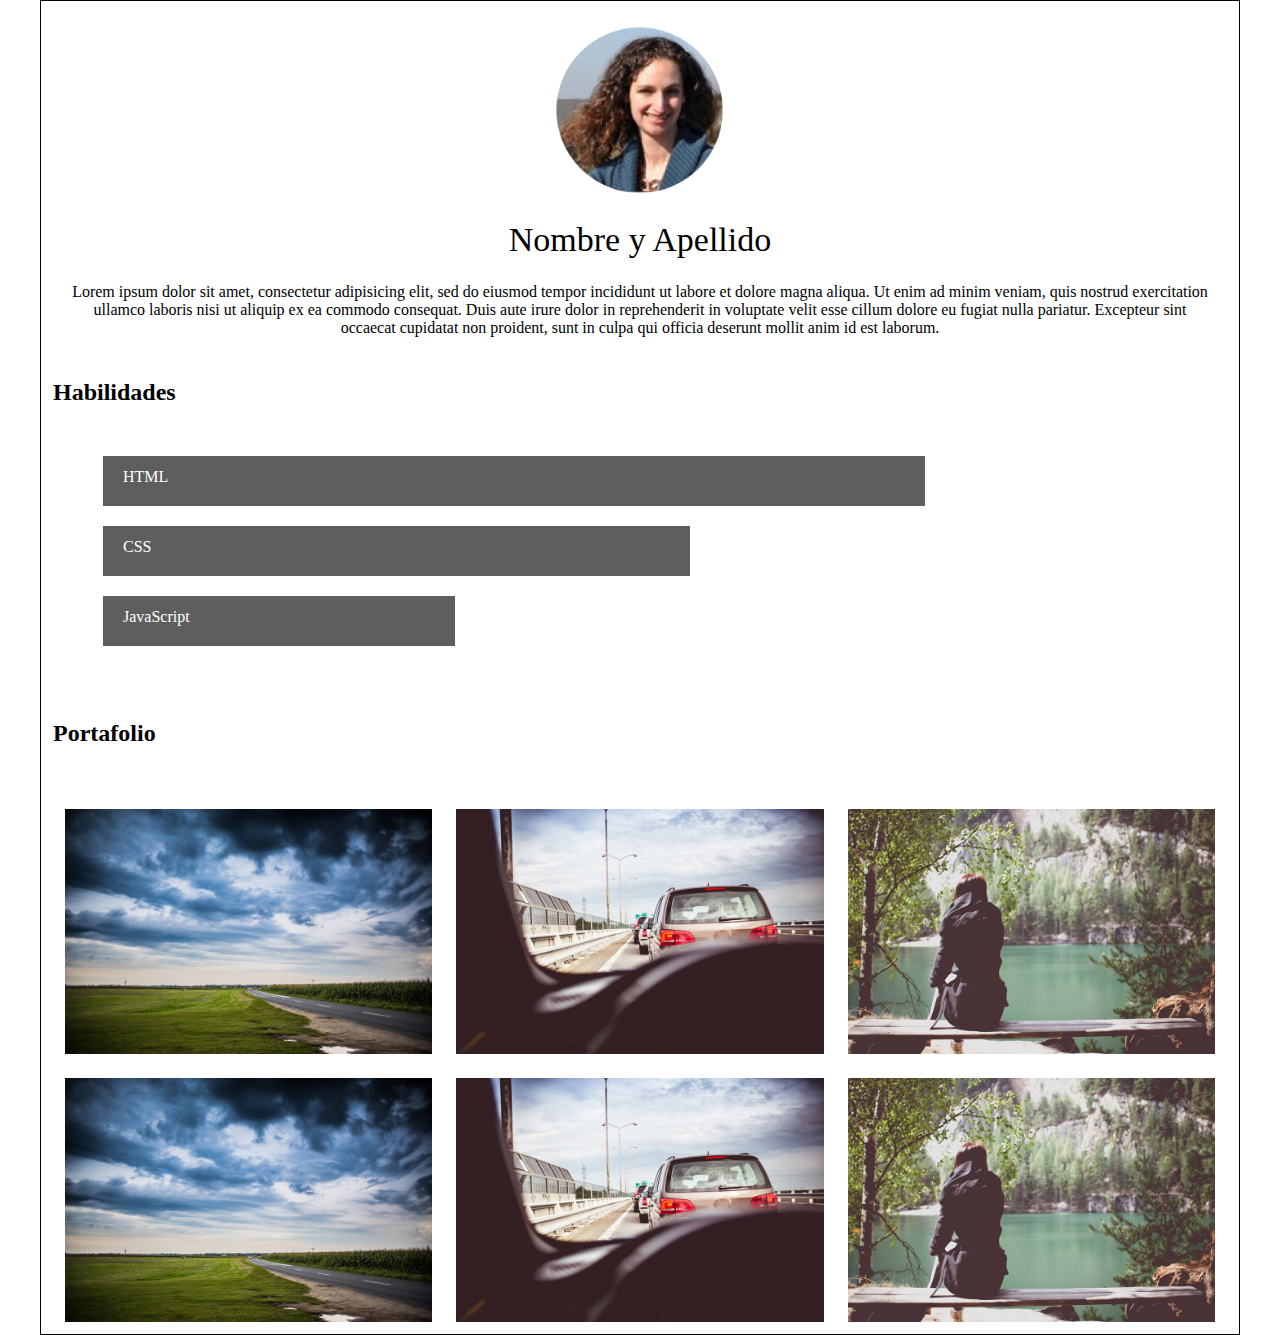
==== coder-detail.html @ a44571d0 "primer commit" ====
<!DOCTYPE html>
<html lang="en">
<head>
  <meta charset="UTF-8">
  <title>Coder Detail</title>
  <link rel="stylesheet" type="text/css" href="css/styles.css">
</head>
<body>
	<div class="conteiner">
    	<header>
      		<div class="row">
        		<div class="col-12">
          			<img class="col-2" src="img/circulo.png">
          			<div class="col-3">Nombre y Apellido</div>
          			<p class="col-12">Lorem ipsum dolor sit amet, consectetur adipisicing elit, sed do eiusmod
      					tempor incididunt ut labore et dolore magna aliqua. Ut enim ad minim
      					veniam, quis nostrud exercitation ullamco laboris nisi ut aliquip ex ea
      					commodo consequat. Duis aute irure dolor in reprehenderit in voluptate
      					velit esse cillum dolore eu fugiat nulla pariatur. Excepteur sint occaecat
      					cupidatat non proident, sunt in culpa qui officia deserunt mollit anim id
      					est laborum.
      					</p>
      					<h2>Habilidades</h2>
      					<div class="barra uno">HTML</div>
      					<div class="barra dos">CSS</div>
      					<div class="barra tres">JavaScript</div>
        		</div>
        	</div>

      <section class="cuerpo">
        <section class="row">
        	<section class="col-12">
        		<h2>Portafolio</h2>
    				<img class="col-4" src="img/p5.jpg">
    				<img class="col-4" src="img/p6.jpg">
    				<img class="col-4" src="img/p8.jpg">
    				<img class="col-4" src="img/p5.jpg">
    				<img class="col-4" src="img/p6.jpg">
    				<img class="col-4" src="img/p8.jpg">
        	</section>
        </section>
      </section>
    </header>
</div>
</body>
</html>
---- css/styles.css ----
* {
	box-sizing: border-box;
	margin: 0;
	padding:0;
}

.conteiner {
	width: 100%;
	max-width: 1200px;
	margin: 0 auto;
	background-color: #FFFFFF;
	border:1px solid;
}

.row:before, .row:after{
	content: "";
	display: block;
}

.row:after {
	clear: both;
}


[class*="col-"] {
	min-height: 7px;
	padding: 12px;
	display: block;
}

.col-1 {
	width: 8.333333%;
}

.col-2 {
	width: 16.666667%;
	margin:auto;	
}

.col-3 {
	width: 25%;
	margin:auto;
	text-align: center;
	font-size: 34px;
}

.col-4 {
	width: 33.333333%;
	margin: auto;
	display: inline-block;
	float: left;
}

.col-5 {
	width: 41.666667%;
}

.col-6 {
	width: 50%;
}

.col-7 {
	width: 58.333333%;
}

.col-8 {
	width: 66.666667%;
}

.col-9 {
	width: 75%;
}

.col-10 {
	width: 83.333333%;
}

.col-11 {
	width: 91.666667%;
}

.col-12 {
	width: 100%;
	margin: auto;
}

p {
	text-align: center;
	padding: 30px;
}

h1 {
	text-align: center;
	font-size: 32px;
}

h2 {
	margin-top: 30px;
	margin-bottom: 50px;
}

.cuerpo {
	width: 100%;
	background-color: #fff;
}

.uno, .dos, .tres {
	height: 50px;
	background-color: #5E5E5E;
	margin-bottom: 20px;
	margin-top: 20px;
	color:#fff;
	padding-left: 20px;
	padding-bottom: 12px;
	padding-top: 12px;
	margin-left: 50px;
}

.uno {
	width: 70%;
}

.dos {
	width: 50%;
}

.tres {
	width: 30%;
}
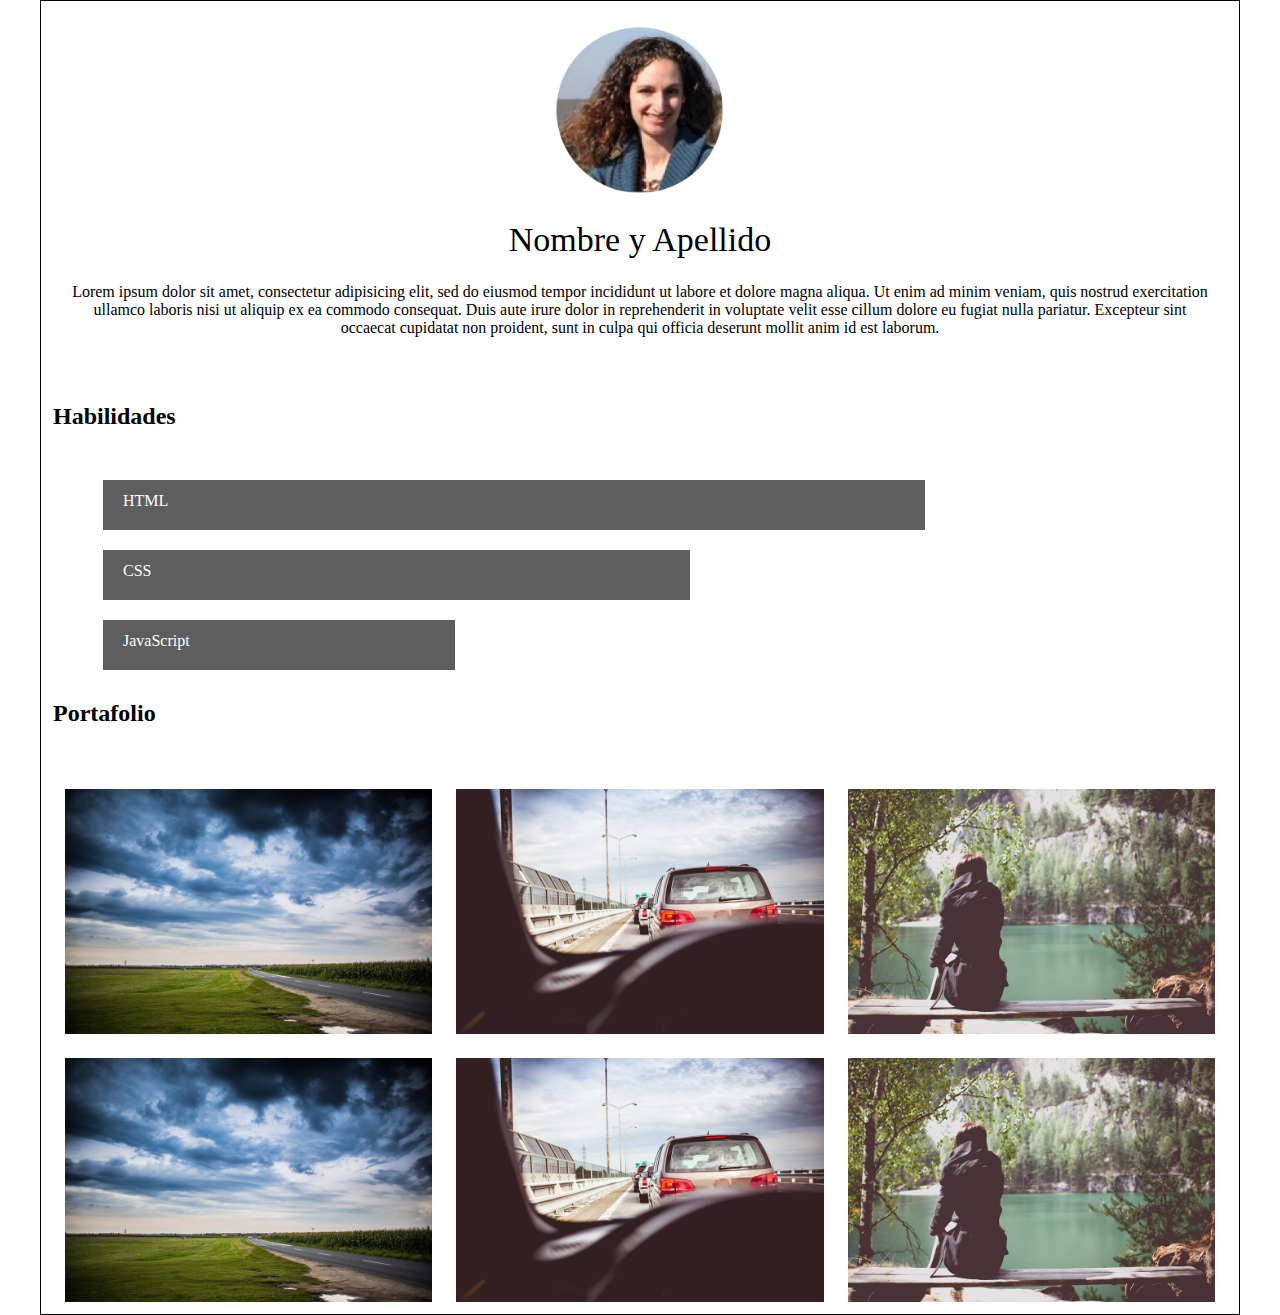
==== commit 867fe514: "indentación" ====
--- a/coder-detail.html
+++ b/coder-detail.html
@@ -6,30 +6,32 @@
   <link rel="stylesheet" type="text/css" href="css/styles.css">
 </head>
 <body>
+
+  <!--cabecera!-->
+
 	<div class="conteiner">
     	<header>
-      		<div class="row">
-        		<div class="col-12">
-          			<img class="col-2" src="img/circulo.png">
-          			<div class="col-3">Nombre y Apellido</div>
-          			<p class="col-12">Lorem ipsum dolor sit amet, consectetur adipisicing elit, sed do eiusmod
-      					tempor incididunt ut labore et dolore magna aliqua. Ut enim ad minim
-      					veniam, quis nostrud exercitation ullamco laboris nisi ut aliquip ex ea
-      					commodo consequat. Duis aute irure dolor in reprehenderit in voluptate
-      					velit esse cillum dolore eu fugiat nulla pariatur. Excepteur sint occaecat
-      					cupidatat non proident, sunt in culpa qui officia deserunt mollit anim id
-      					est laborum.
-      					</p>
-      					<h2>Habilidades</h2>
-      					<div class="barra uno">HTML</div>
-      					<div class="barra dos">CSS</div>
-      					<div class="barra tres">JavaScript</div>
-        		</div>
-        	</div>
+      	<div class="row">
+        	<div class="col-12">
+          	<img class="col-2" src="img/circulo.png">
+          	<div class="col-3">Nombre y Apellido</div>
+          	<p class="col-12">Lorem ipsum dolor sit amet, consectetur adipisicing elit, sed do eiusmod
+      			tempor incididunt ut labore et dolore magna aliqua. Ut enim ad minim
+      			veniam, quis nostrud exercitation ullamco laboris nisi ut aliquip ex ea
+      			commodo consequat. Duis aute irure dolor in reprehenderit in voluptate
+      			velit esse cillum dolore eu fugiat nulla pariatur. Excepteur sint occaecat
+      			cupidatat non proident, sunt in culpa qui officia deserunt mollit anim id est laborum.</p>
+          </div>
+
+  <!--cuerpo!-->
 
       <section class="cuerpo">
         <section class="row">
         	<section class="col-12">
+            <h2>Habilidades</h2>
+            <div class="barra uno">HTML</div>
+            <div class="barra dos">CSS</div>
+            <div class="barra tres">JavaScript</div>
         		<h2>Portafolio</h2>
     				<img class="col-4" src="img/p5.jpg">
     				<img class="col-4" src="img/p6.jpg">
@@ -41,6 +43,7 @@
         </section>
       </section>
     </header>
+  </div>
 </div>
 </body>
 </html>